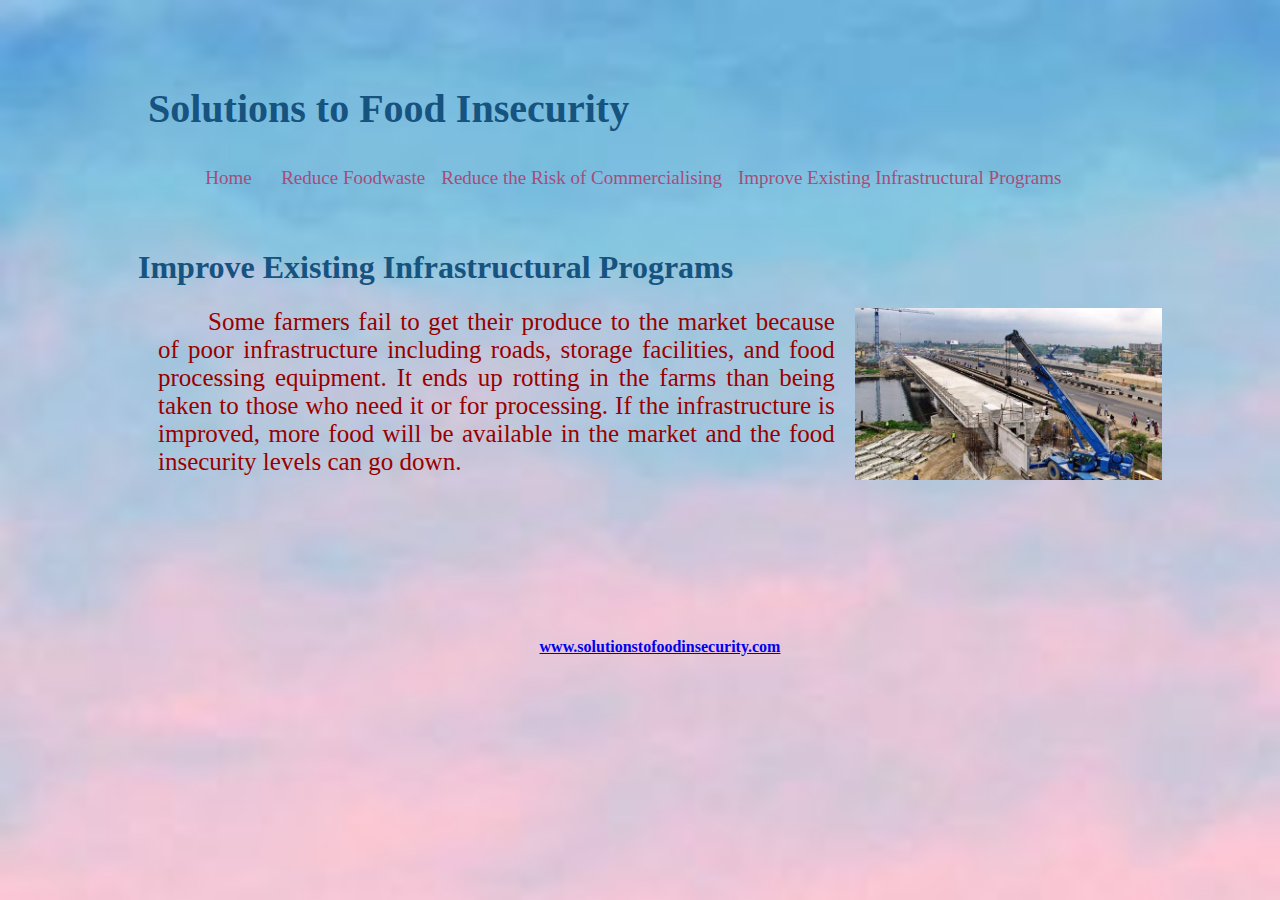
==== CLE1MT/improveexistinginfrastructuralprograms.html @ df9417b6 "Add files via upload" ====
<!DOCTYPE html> 
<html>
    <head>
	    <title> Solutions to Food Insecurity </title>
	    <link rel="stylesheet" type="text/css" href="stylesheet.css"/>
	</head>
    
	<body>
	     <div id="wrapper" >
		     <div id="header">
			    <h1> Solutions to Food Insecurity </h1>
				<div id="navigation">
				   <ul>
				     <li><a href="index.html">Home</a></li>
					 <li><a href="reducefoodwaste.html"> Reduce Foodwaste </a> </li>
					 <li><a href="reducetheriskofcommercialisng.html"> Reduce the Risk of Commercialising</a> </li>
					 <li><a href="improveexistinginfrastructuralprograms.html"> Improve Existing Infrastructural Programs</a> </li> 
				</div>
			</div>
			<div id="content">	
				<h1> Improve Existing Infrastructural Programs </h1>
				<div class="content-what">
					<p> Some farmers fail to get their produce to the market because of poor
					infrastructure including roads, storage facilities, and food processing equipment.
					It ends up rotting in the farms than being taken to those who need it or for
					processing. If the infrastructure is improved, more food will be available in the
					market and the food insecurity levels can go down.</p>
				</div>
				<div class="content-image">
				  <img src="improve.jpg" width="100%" title="improve" alt="improve">
				</div>
		   </div>
			<div id="footer">
			   <h4><a href="#"> www.solutionstofoodinsecurity.com</h4>   
			</div>
		</div>
	<body>
</html>
---- CLE1MT/stylesheet.css ----
body {
	background-image: url(background.jpg); 
	background-repeat: no-repeat;
	background-position: top center;
	background-size: cover;
}
#wrapper{
	  width: 1024px;
	  height: auto;
	  margin: 0 auto;
	  padding: 30px;
}
#header {
	 width: 96%;
	 height: 140px;
	 padding: 10px;
	 margin: 10px;
}
#header h1{
      font-size: 40px;
	  color:  #16537e;
}

#navigation {
	width: 95%;
	height: 50px;
	float: right;
}
#navigation ul{
	list-style-type: none;
	margin: 0;
	padding: 0;
}
#navigation a{
	display: block;
   min-width: 60px;
   padding: 4px;
   margin: 4px;
   float: left;
   text-decoration: none;
   font-size: 19px;
}
#navigation a:link, #navigation a:visited{
	color: #a64d79;
}
#navigation a:hover{
	border: 2px solid #1500ff;
}

#content {
	 width: 100%;
	 height: auto;
	 padding: 10px;
	 color: #16537e;
}
#content .content-what{
    width: 70%;
    float: left;
	height: auto;
	font-size: 25px;
	color: #990000;
	text-indent: 50px;
	text-align: justify;
}

.content-what p{
	padding: 0 20px;
	margin: 0;
}

#content .content-image{
    width: 30%;
	float: left;
	height: auto;
}

#content h3{
	font-size: 32px;
	color:  #a64d79;
}
#content .content-wasted{
	width: 60%;
	margin: 30px;
	height: auto;
	float: left;
	font-size: 25px;
	color: #1500ff;
	text-indent: 50px;
	text-align: justify
}
#footer {
	display : block;
	 width: 100%;
	 height: 60px;
	 padding: 10px;
	 margin: 10px;
	 text-align: center;
}
#footer h4{
	margin-top: 300px;
}
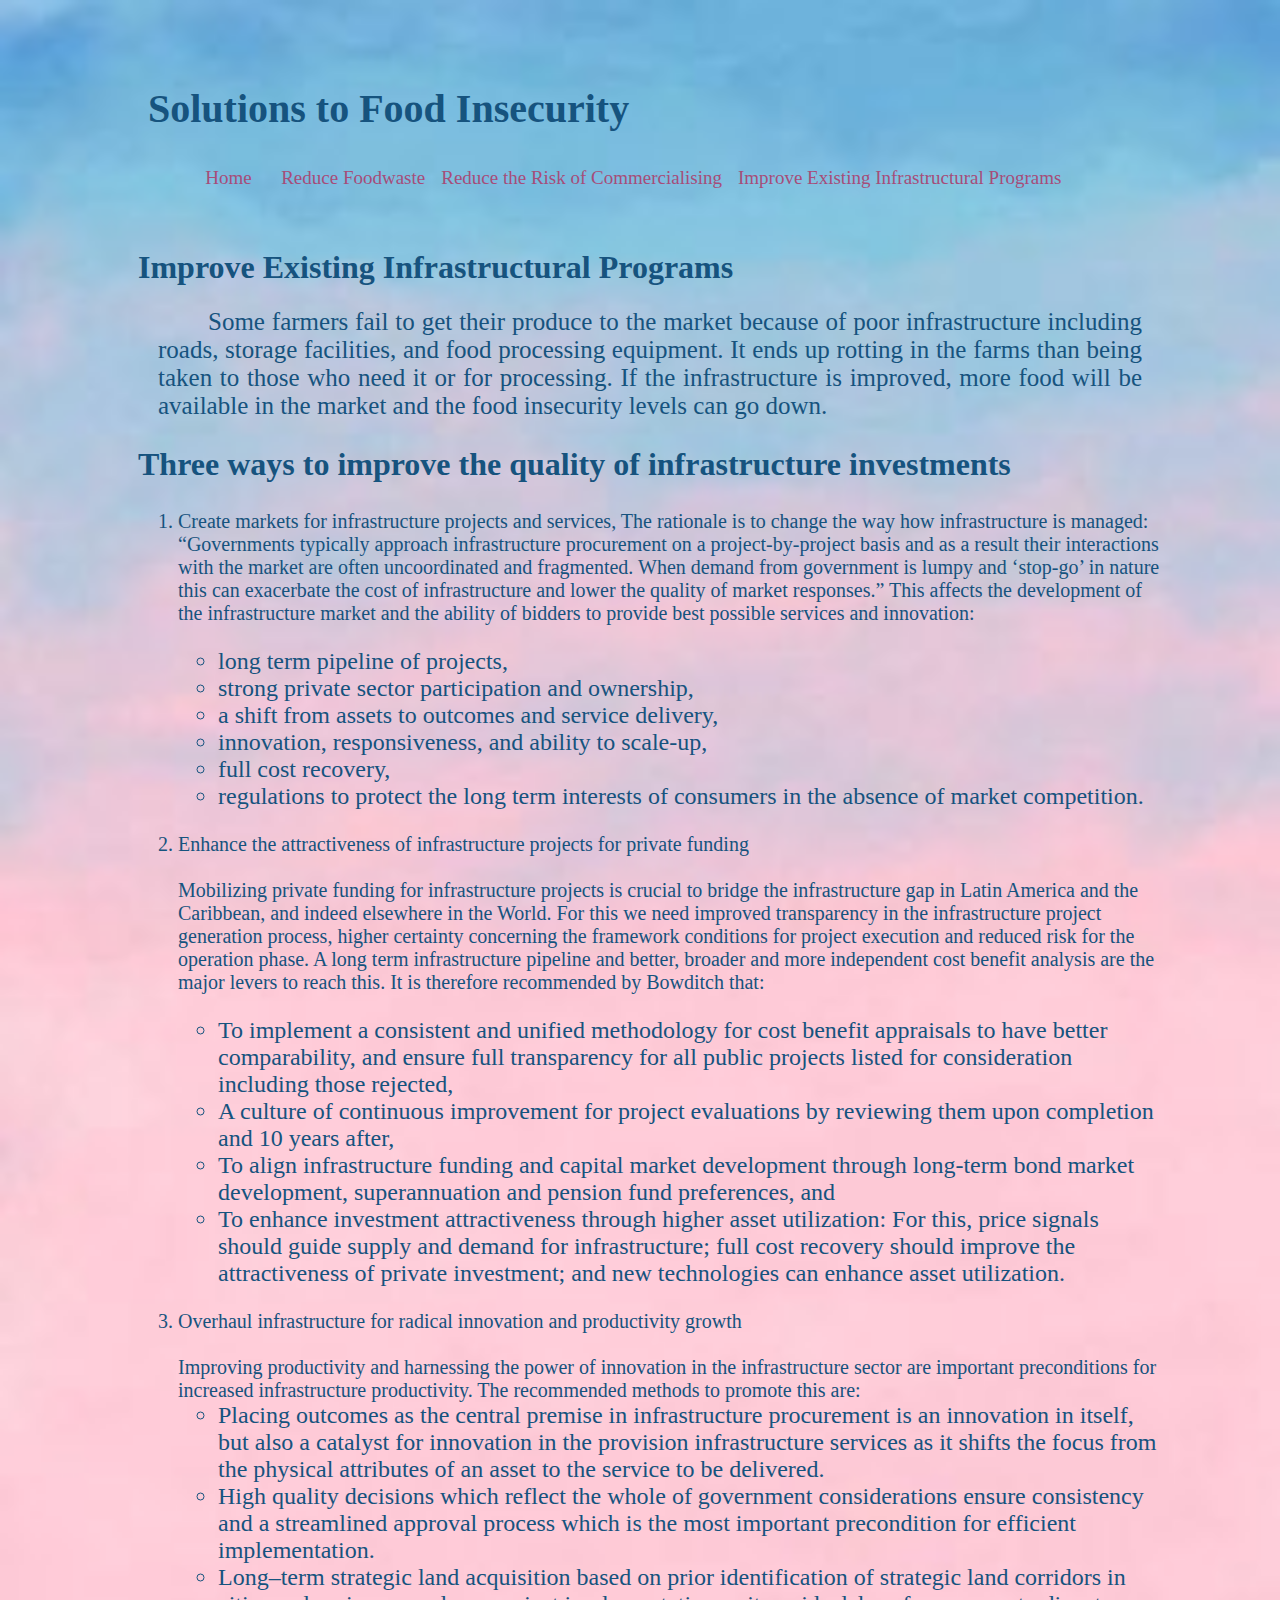
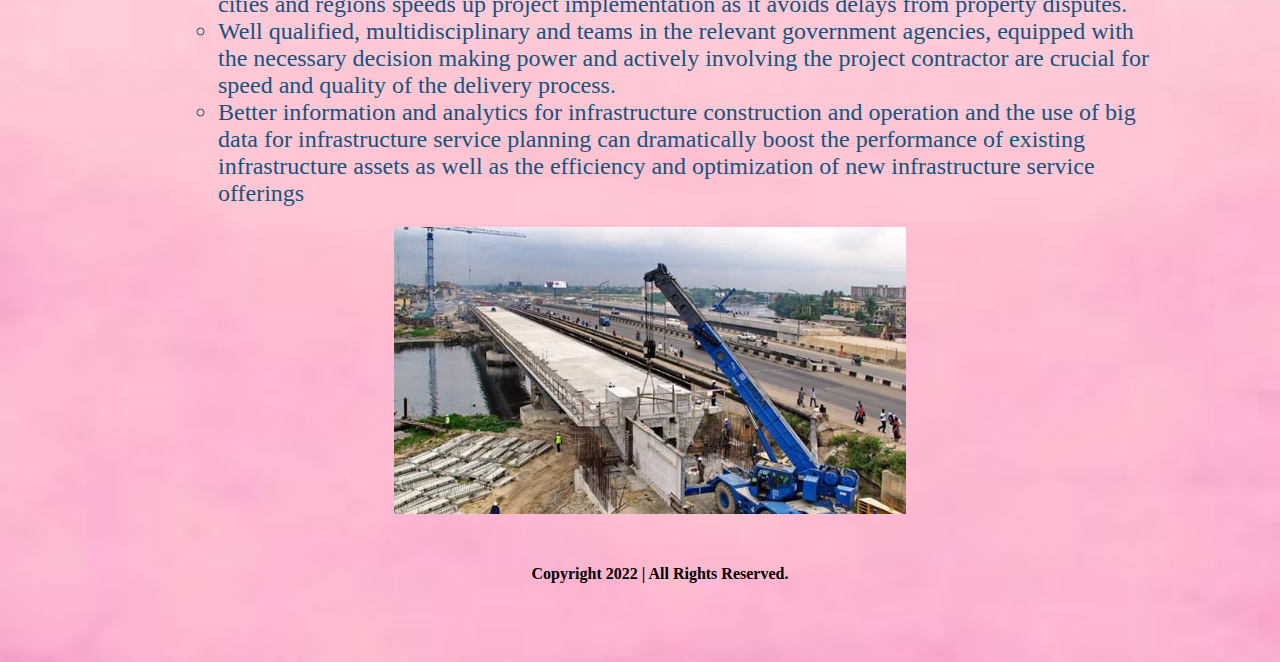
==== commit c0407e60: "Add files via upload" ====
--- a/CLE1MT/improveexistinginfrastructuralprograms.html
+++ b/CLE1MT/improveexistinginfrastructuralprograms.html
@@ -15,6 +15,7 @@
 					 <li><a href="reducefoodwaste.html"> Reduce Foodwaste </a> </li>
 					 <li><a href="reducetheriskofcommercialisng.html"> Reduce the Risk of Commercialising</a> </li>
 					 <li><a href="improveexistinginfrastructuralprograms.html"> Improve Existing Infrastructural Programs</a> </li> 
+				   </ul>
 				</div>
 			</div>
 			<div id="content">	
@@ -26,15 +27,55 @@
 					processing. If the infrastructure is improved, more food will be available in the
 					market and the food insecurity levels can go down.</p>
 				</div>
+				<div>
+					<h2> Three ways to improve the quality of infrastructure investments </h2>	   
+					<ol>
+						<li> Create markets for infrastructure projects and services, The rationale is to change the way how infrastructure is managed: “Governments typically approach infrastructure procurement on a project-by-project basis and as a result their interactions with the market are often uncoordinated and fragmented. When demand from government is lumpy and ‘stop-go’ in nature this can exacerbate the cost of infrastructure and lower the quality of market responses.” This affects the development of the infrastructure market and the ability of bidders to provide best possible services and innovation: </li>
+						<br> 
+				   <ul>
+				      <li> long term pipeline of projects,</li>
+					  <li> strong private sector participation and ownership,</li>
+					  <li> a shift from assets to outcomes and service delivery,</li>
+					  <li> innovation, responsiveness, and ability to scale-up, </li>
+					  <li> full cost recovery,</li>
+					  <li> regulations to protect the long term interests of consumers in the absence of market competition.</li>
+				   </ul>
+				        <br>
+						<li> Enhance the attractiveness of infrastructure projects for private funding
+						<br> <br>
+						Mobilizing private funding for infrastructure projects is crucial to bridge the infrastructure gap in Latin America and the Caribbean, and indeed elsewhere in the World. For this we need improved transparency in the infrastructure project generation process, higher certainty concerning the framework conditions for project execution and reduced risk for the operation phase. A long term infrastructure pipeline and better, broader and more independent cost benefit analysis are the major levers to reach this. It is therefore recommended by Bowditch that:</li>
+					    <br> 
+					<ul> 
+					   <li>To implement a consistent and unified methodology for cost benefit appraisals to have better comparability, and ensure full transparency for all public projects listed for consideration including those rejected, </li>
+					   <li>A culture of continuous improvement for project evaluations by reviewing them upon completion and 10 years after,</li>
+					   <li>To align infrastructure funding and capital market development through long-term bond market development, superannuation and pension fund preferences, and </li>
+					   <li> To enhance investment attractiveness through higher asset utilization: For this, price signals should guide supply and demand for infrastructure; full cost recovery should improve the attractiveness of private investment; and new technologies can enhance asset utilization. </li>
+					</ul>
+					   <br>
+					   
+						<li> Overhaul infrastructure for radical innovation and productivity growth
+						<br> <br>
+						Improving productivity and harnessing the power of innovation in the infrastructure sector are important preconditions for increased infrastructure productivity. The recommended methods to promote this are: </li>
+					<ul>
+					   <li>Placing outcomes as the central premise in infrastructure procurement is an innovation in itself, but also a catalyst for innovation in the provision infrastructure services as it shifts the focus from the physical attributes of an asset to the service to be delivered.</li>
+					   <li>High quality decisions which reflect the whole of government considerations ensure consistency and a streamlined approval process which is the most important precondition for efficient implementation.</li>
+					   <li>Long–term strategic land acquisition based on prior identification of strategic land corridors in cities and regions speeds up project implementation as it avoids delays from property disputes.</li>
+					   <li>Well qualified, multidisciplinary and teams in the relevant government agencies, equipped with the necessary decision making power and actively involving the project contractor are crucial for speed and quality of the delivery process.</li>
+					   <li>Better information and analytics for infrastructure construction and operation and the use of big data for infrastructure service planning can dramatically boost the performance of existing infrastructure assets as well as the efficiency and optimization of new infrastructure service offerings</li>
+					</ul>
+						
+					</ol>
+				</div>
+				
 				<div class="content-image">
 				  <img src="improve.jpg" width="100%" title="improve" alt="improve">
 				</div>
 		   </div>
 			<div id="footer">
-			   <h4><a href="#"> www.solutionstofoodinsecurity.com</h4>   
-			</div>
+		     <h4>Copyright 2022 | All Rights Reserved.</h4> 
+		   </div>
 		</div>
-	<body>
+	</body>
 </html>
 
 		 
--- a/CLE1MT/stylesheet.css
+++ b/CLE1MT/stylesheet.css
@@ -32,7 +32,7 @@
 	padding: 0;
 }
 #navigation a{
-	display: block;
+   display: block;
    min-width: 60px;
    padding: 4px;
    margin: 4px;
@@ -44,7 +44,7 @@
 	color: #a64d79;
 }
 #navigation a:hover{
-	border: 2px solid #1500ff;
+	color: #7d4a63;
 }
 
 #content {
@@ -53,14 +53,12 @@
 	 padding: 10px;
 	 color: #16537e;
 }
-#content .content-what{
-    width: 70%;
-    float: left;
-	height: auto;
+.content-what{
 	font-size: 25px;
-	color: #990000;
+	text-shadow: 2px;
 	text-indent: 50px;
 	text-align: justify;
+	margin-bottom: 25px;
 }
 
 .content-what p{
@@ -68,36 +66,33 @@
 	margin: 0;
 }
 
-#content .content-image{
-    width: 30%;
-	float: left;
-	height: auto;
-}
-
 #content h3{
 	font-size: 32px;
 	color:  #a64d79;
 }
-#content .content-wasted{
-	width: 60%;
-	margin: 30px;
-	height: auto;
-	float: left;
-	font-size: 25px;
-	color: #1500ff;
-	text-indent: 50px;
-	text-align: justify
+.content-image {
+	justify-content: center;
+	display:flex;
 }
+
+.content-image img{
+	width:50%;
+}
+#content h2{
+	font-size: 32px;
+}
+#content ol{
+	font-size: 20px;
+}
+#content ul{
+	font-size: 24px;
+}
+
 #footer {
-	display : block;
 	 width: 100%;
 	 height: 60px;
 	 padding: 10px;
 	 margin: 10px;
 	 text-align: center;
+	color: #000000;
 }
-#footer h4{
-	margin-top: 300px;
-}
-
-	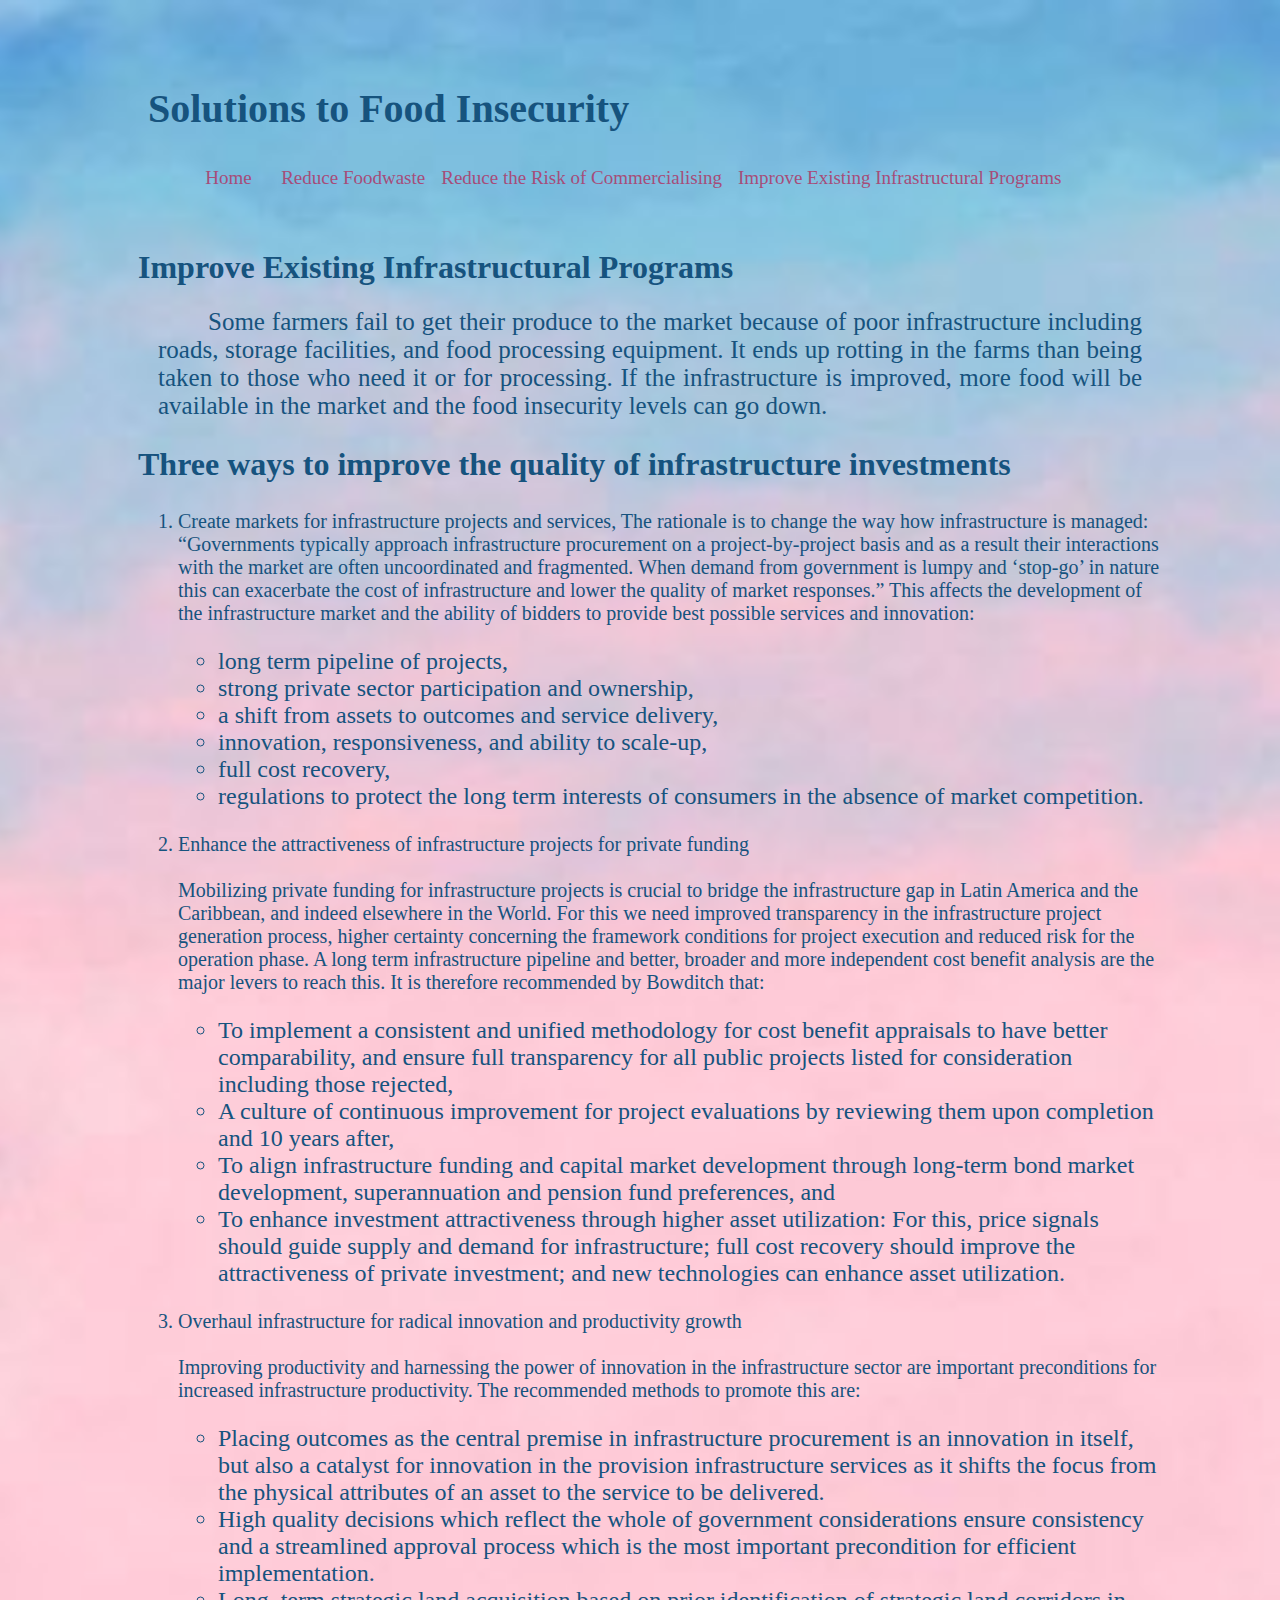
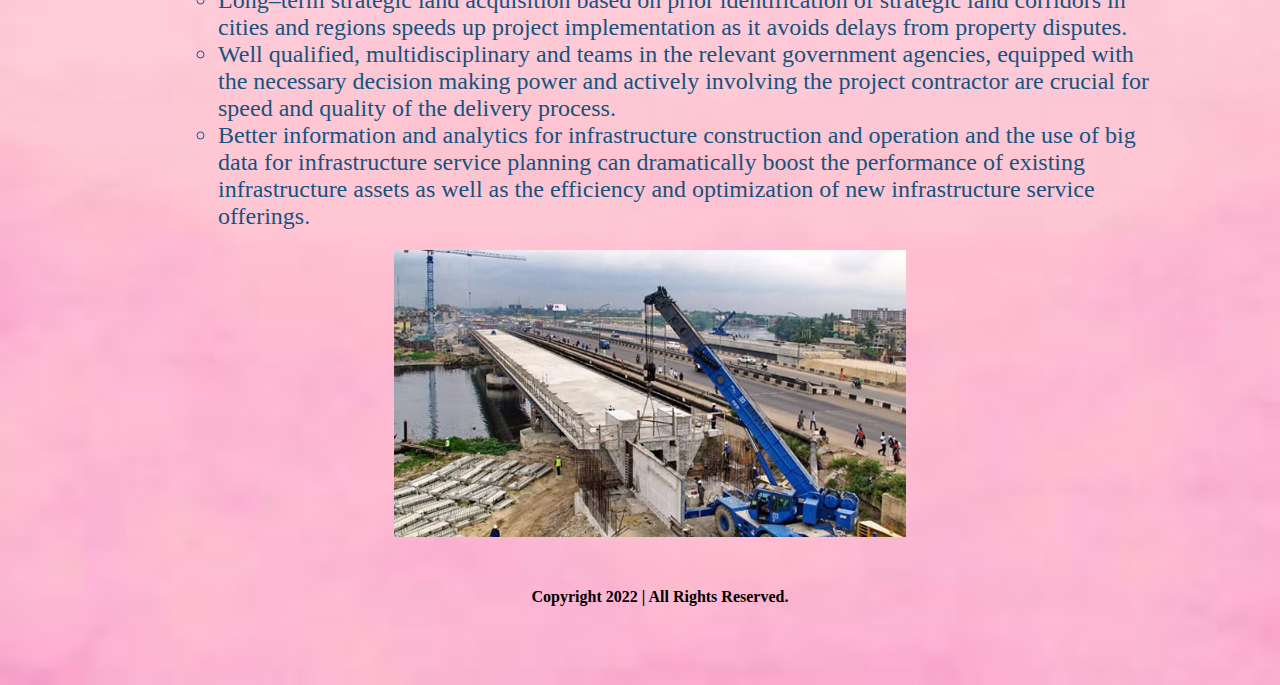
==== commit 3c78d5b3: "Add files via upload" ====
--- a/CLE1MT/improveexistinginfrastructuralprograms.html
+++ b/CLE1MT/improveexistinginfrastructuralprograms.html
@@ -39,29 +39,35 @@
 					  <li> innovation, responsiveness, and ability to scale-up, </li>
 					  <li> full cost recovery,</li>
 					  <li> regulations to protect the long term interests of consumers in the absence of market competition.</li>
+					  
 				   </ul>
 				        <br>
+						
 						<li> Enhance the attractiveness of infrastructure projects for private funding
 						<br> <br>
 						Mobilizing private funding for infrastructure projects is crucial to bridge the infrastructure gap in Latin America and the Caribbean, and indeed elsewhere in the World. For this we need improved transparency in the infrastructure project generation process, higher certainty concerning the framework conditions for project execution and reduced risk for the operation phase. A long term infrastructure pipeline and better, broader and more independent cost benefit analysis are the major levers to reach this. It is therefore recommended by Bowditch that:</li>
 					    <br> 
+						
 					<ul> 
 					   <li>To implement a consistent and unified methodology for cost benefit appraisals to have better comparability, and ensure full transparency for all public projects listed for consideration including those rejected, </li>
 					   <li>A culture of continuous improvement for project evaluations by reviewing them upon completion and 10 years after,</li>
 					   <li>To align infrastructure funding and capital market development through long-term bond market development, superannuation and pension fund preferences, and </li>
 					   <li> To enhance investment attractiveness through higher asset utilization: For this, price signals should guide supply and demand for infrastructure; full cost recovery should improve the attractiveness of private investment; and new technologies can enhance asset utilization. </li>
+					   
 					</ul>
 					   <br>
 					   
 						<li> Overhaul infrastructure for radical innovation and productivity growth
 						<br> <br>
 						Improving productivity and harnessing the power of innovation in the infrastructure sector are important preconditions for increased infrastructure productivity. The recommended methods to promote this are: </li>
+					   <br>
+					   
 					<ul>
 					   <li>Placing outcomes as the central premise in infrastructure procurement is an innovation in itself, but also a catalyst for innovation in the provision infrastructure services as it shifts the focus from the physical attributes of an asset to the service to be delivered.</li>
 					   <li>High quality decisions which reflect the whole of government considerations ensure consistency and a streamlined approval process which is the most important precondition for efficient implementation.</li>
 					   <li>Long–term strategic land acquisition based on prior identification of strategic land corridors in cities and regions speeds up project implementation as it avoids delays from property disputes.</li>
 					   <li>Well qualified, multidisciplinary and teams in the relevant government agencies, equipped with the necessary decision making power and actively involving the project contractor are crucial for speed and quality of the delivery process.</li>
-					   <li>Better information and analytics for infrastructure construction and operation and the use of big data for infrastructure service planning can dramatically boost the performance of existing infrastructure assets as well as the efficiency and optimization of new infrastructure service offerings</li>
+					   <li>Better information and analytics for infrastructure construction and operation and the use of big data for infrastructure service planning can dramatically boost the performance of existing infrastructure assets as well as the efficiency and optimization of new infrastructure service offerings.</li>
 					</ul>
 						
 					</ol>
@@ -71,6 +77,7 @@
 				  <img src="improve.jpg" width="100%" title="improve" alt="improve">
 				</div>
 		   </div>
+		   
 			<div id="footer">
 		     <h4>Copyright 2022 | All Rights Reserved.</h4> 
 		   </div>
